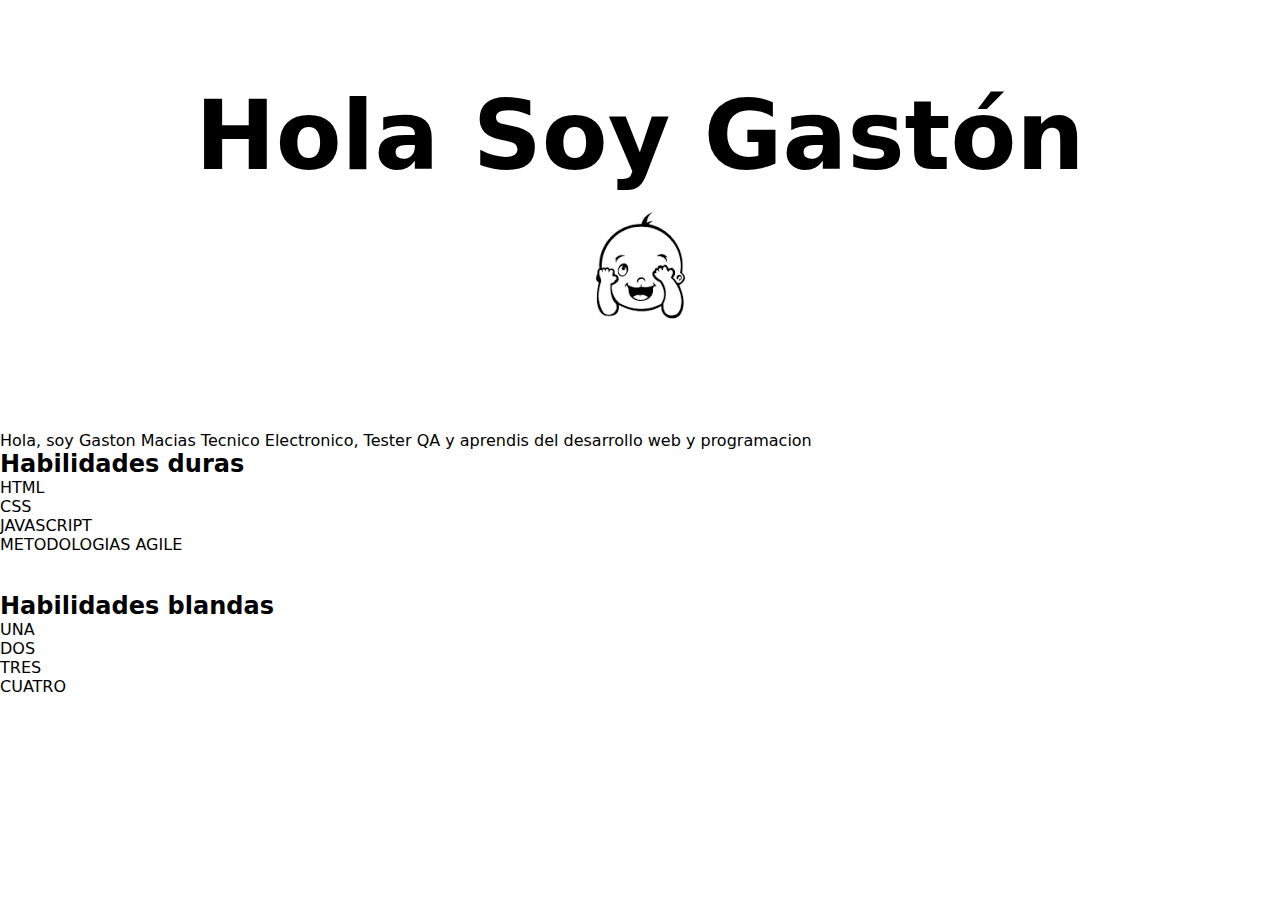
==== sobreMi.html @ b19d335a "inicio de pagina sobre mi" ====
<!DOCTYPE html>
<html lang="en">

<head>
    <meta charset="UTF-8">
    <meta name="viewport" content="width=device-width, initial-scale=1.0">
    <link rel="stylesheet" href="stylos/styles.css">
    <title>Sobre Mi</title>
</head>

<body>

    <header class="sobreMi-header">
        <div>
            <h1>Hola Soy Gastón</h1>
        </div>

        <!-- la imagen tengo que analizar si la pongo en el header o en el main por ahora va a estar en los dos pero queda solo una -->
        <div>
            <img src="[data-uri]"
                alt="">
        </div>
    </header>

    <main class="sobreMi">
        <div class="sobreMi-container">
            <!-- <div>
                <img src="[data-uri]"
                    alt="">
            </div> -->
            <div>
                <p>Hola, soy Gaston Macias Tecnico Electronico,
                    Tester QA y aprendis del desarrollo web y
                    programacion
                </p>
            </div>
        </div>

        <div class="sobreMi-habilidades">
            <div class="habilidadesDuras">
                <h2>Habilidades duras</h2>
                <ul class="habilidades-lista">
                    <li>HTML</li>
                    <li>CSS</li>
                    <li>JAVASCRIPT</li>
                    <li>METODOLOGIAS AGILE</li>
                    <li></li>
                    <li></li>
                </ul>
            </div>
            <div class="habilidadesBlandas">
                <h2>Habilidades blandas</h2>
                <ul class="habilidades-lista">
                    <li>UNA</li>
                    <li>DOS</li>
                    <li>TRES</li>
                    <li>CUATRO</li>
                    <li></li>
                    <li></li>
                </ul>
            </div>
        </div>
    </main>


</body>

</html>
---- stylos/styles.css ----
* {
    margin: 0;
    padding: 0;
    box-sizing: border-box;
    font-family: system-ui, -apple-system, BlinkMacSystemFont, 'Segoe UI', Roboto, Oxygen, Ubuntu, Cantarell, 'Open Sans', 'Helvetica Neue', sans-serif;
}

header {
    text-align: center;
    margin: 5rem 0;
    font-size: 3rem;
}

.card-container {
    display: flex;
    align-items: center;
    justify-content: space-evenly;
}

.card {
    display: flex;
    flex-direction: column;
    align-items: center;
    border: 1px solid black;
    padding: 1rem;
    box-shadow: 5px 5px 5px black;
}

.card-title {
    border: 1px solid black;
    padding: 0.5rem;
    width: 12rem;
    text-align: center;
    /* box-shadow: 5px 5px 5px black; */
}

/* .card-img {
    box-shadow: 5px 5px 5px black;
} */

.card-body {
    text-align: center;
    border: 1px solid black;
}
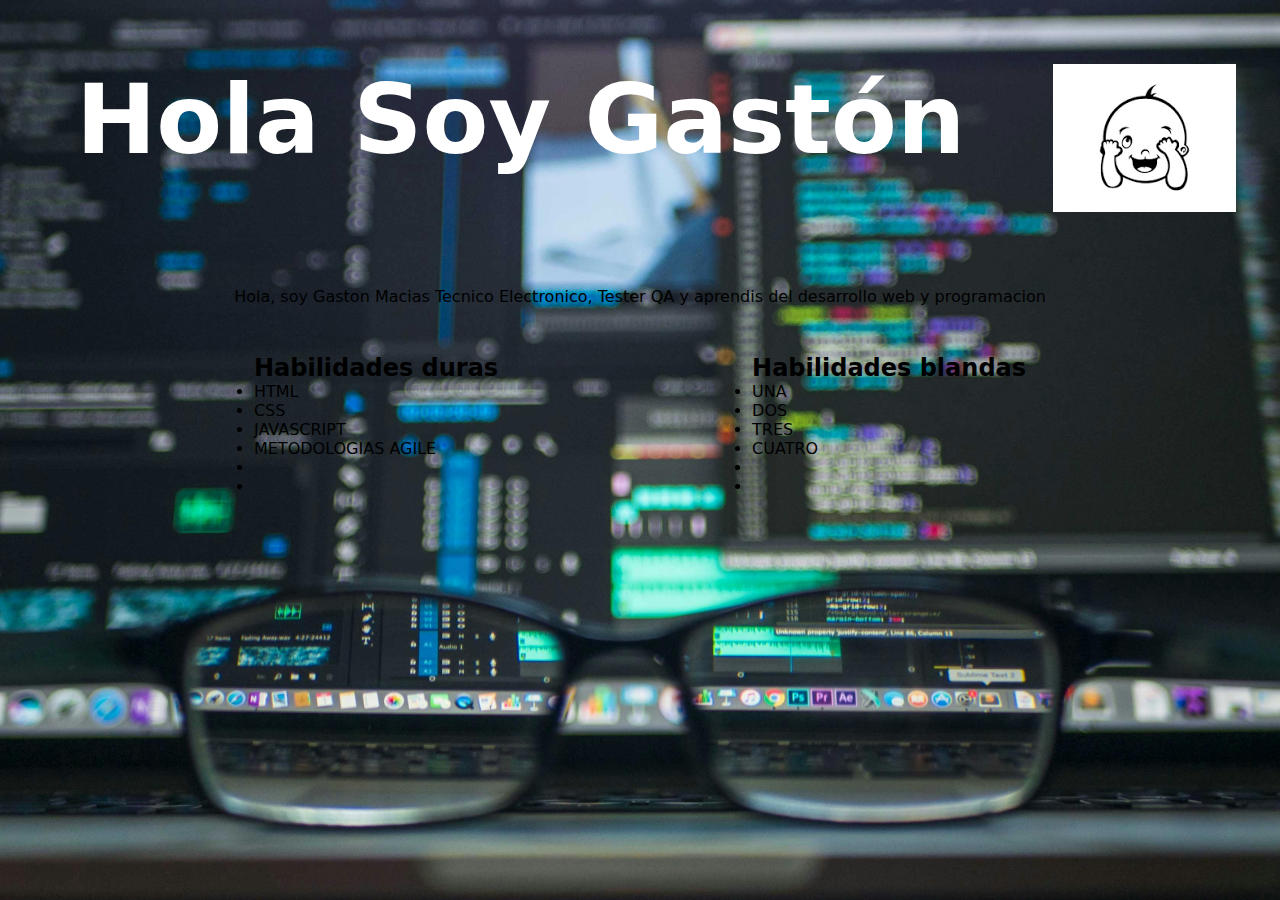
==== commit 26498795: "pagina sin utilizar" ====
--- a/sobreMi.html
+++ b/sobreMi.html
@@ -15,7 +15,7 @@
             <h1>Hola Soy Gastón</h1>
         </div>
 
-        <!-- la imagen tengo que analizar si la pongo en el header o en el main por ahora va a estar en los dos pero queda solo una -->
+        <!-- la imagen va en el header  -->
         <div>
             <img src="[data-uri]"
                 alt="">
@@ -24,12 +24,9 @@
 
     <main class="sobreMi">
         <div class="sobreMi-container">
-            <!-- <div>
-                <img src="[data-uri]"
-                    alt="">
-            </div> -->
-            <div>
-                <p>Hola, soy Gaston Macias Tecnico Electronico,
+            
+            <div class="sobreMi-descripcion">
+                <p class="descripcion">Hola, soy Gaston Macias Tecnico Electronico,
                     Tester QA y aprendis del desarrollo web y
                     programacion
                 </p>
--- a/stylos/styles.css
+++ b/stylos/styles.css
@@ -5,16 +5,44 @@
     font-family: system-ui, -apple-system, BlinkMacSystemFont, 'Segoe UI', Roboto, Oxygen, Ubuntu, Cantarell, 'Open Sans', 'Helvetica Neue', sans-serif;
 }
 
+/* ESTILOS PARA INDEX.HTML */
+
+body {
+    background-image: url("../img/codigo.jpg");
+    background-repeat: no-repeat;
+    background-size: cover;
+}
+
 header {
     text-align: center;
-    margin: 5rem 0;
+    margin: 4rem 0;
     font-size: 3rem;
+}
+
+header h1 {
+    color: white;
+}
+
+.container-btn {
+    text-align: center;
+    margin: 2rem 0;
+}
+
+.btn-cv {
+    border: 1px solid black;
+    padding: 1rem;
+}
+
+.btn-cv:hover {
+    background-color: black;
+    color: white;
 }
 
 .card-container {
     display: flex;
     align-items: center;
     justify-content: space-evenly;
+    
 }
 
 .card {
@@ -24,6 +52,11 @@
     border: 1px solid black;
     padding: 1rem;
     box-shadow: 5px 5px 5px black;
+    background-color: aliceblue;
+}
+
+.card:hover {
+    transform: scale(1.1);
 }
 
 .card-title {
@@ -41,4 +74,27 @@
 .card-body {
     text-align: center;
     border: 1px solid black;
+    padding: 0.5rem 3rem;
+}
+
+/* ESTILOS PARA SOBRE MI.HTML */
+
+.sobreMi-header {
+    text-align: left;
+    margin-left: 2rem;
+    display: flex;
+    justify-content: space-around;
+}
+
+.sobreMi-container{
+    display: flex;
+    justify-content: center;
+    align-items: center;
+}
+
+.sobreMi-habilidades {
+    display: flex;
+    align-items: center;
+    justify-content: space-evenly;
+    margin-top: 3rem;
 }